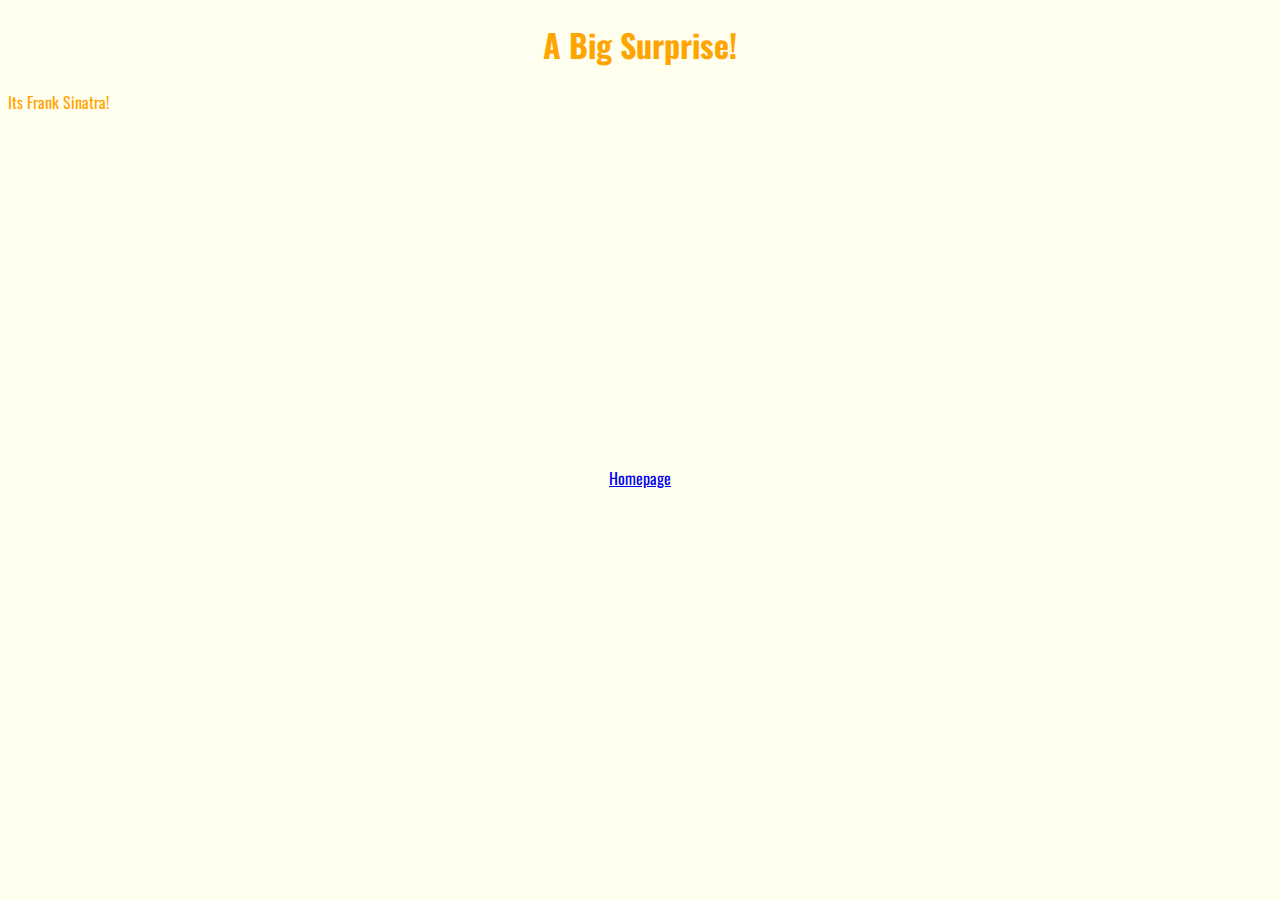
==== thepagesurprise.html @ 1b34acdc "Add files via upload" ====
<!DOCTYPE html>

<html>
	<body>
	<link href="thepagestyle.css" rel="stylesheet">
		<link href="https://fonts.googleapis.com/css?family=Oswald" rel="stylesheet">

<H1><center> A Big Surprise! </h1>

<p>Its Frank Sinatra!</P>

<iframe width="560" height="315" src="https://www.youtube.com/embed/6vr0amOKCHo" frameborder="0" allowfullscreen></iframe>




<p><center><a HREF="index.html">Homepage</a></p>

	</body>
</html>
---- thepagestyle.css ----
h1 {color: orange}

Body {
	
	background: ivory;
	color: orange;
	font-family: 'Oswald', sans-serif;

}

NAV LI {
	display: inline-block;
	border: 7px solid orange;

}

a:hover {color: red;
		background: orange}
		
.lotion {float:left}

.puppy {float: left}

-----lab3---------------------------------------------

table, th, td {border: 1px solid black}
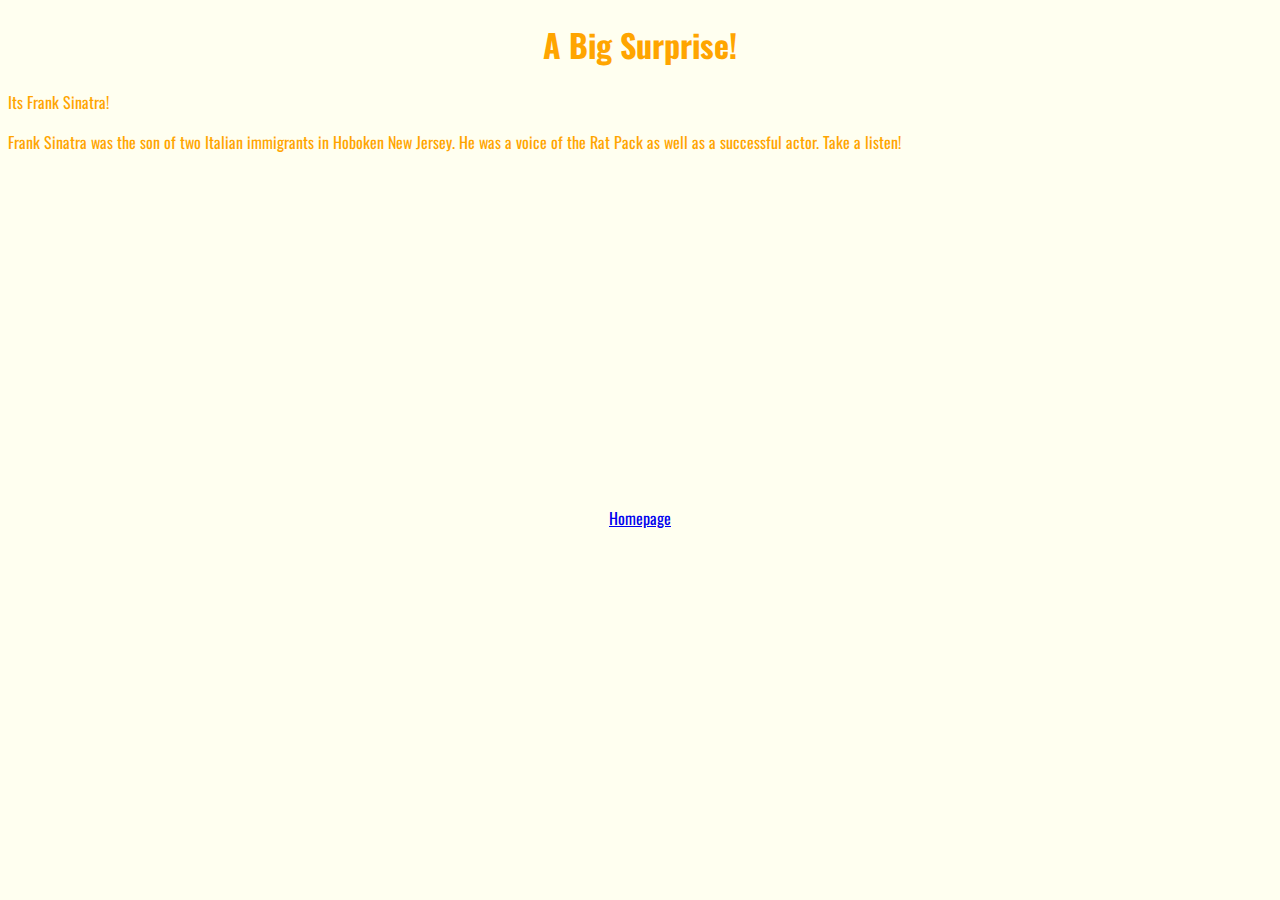
==== commit ce46b5f5: "Update thepagesurprise.html" ====
--- a/thepagesurprise.html
+++ b/thepagesurprise.html
@@ -8,6 +8,8 @@
 <H1><center> A Big Surprise! </h1>
 
 <p>Its Frank Sinatra!</P>
+		
+<P>Frank Sinatra was the son of two Italian immigrants in Hoboken New Jersey.  He was a voice of the Rat Pack as well as a successful actor.  Take a listen!</P>
 
 <iframe width="560" height="315" src="https://www.youtube.com/embed/6vr0amOKCHo" frameborder="0" allowfullscreen></iframe>
 
@@ -17,4 +19,4 @@
 <p><center><a HREF="index.html">Homepage</a></p>
 
 	</body>
-</html>+</html>
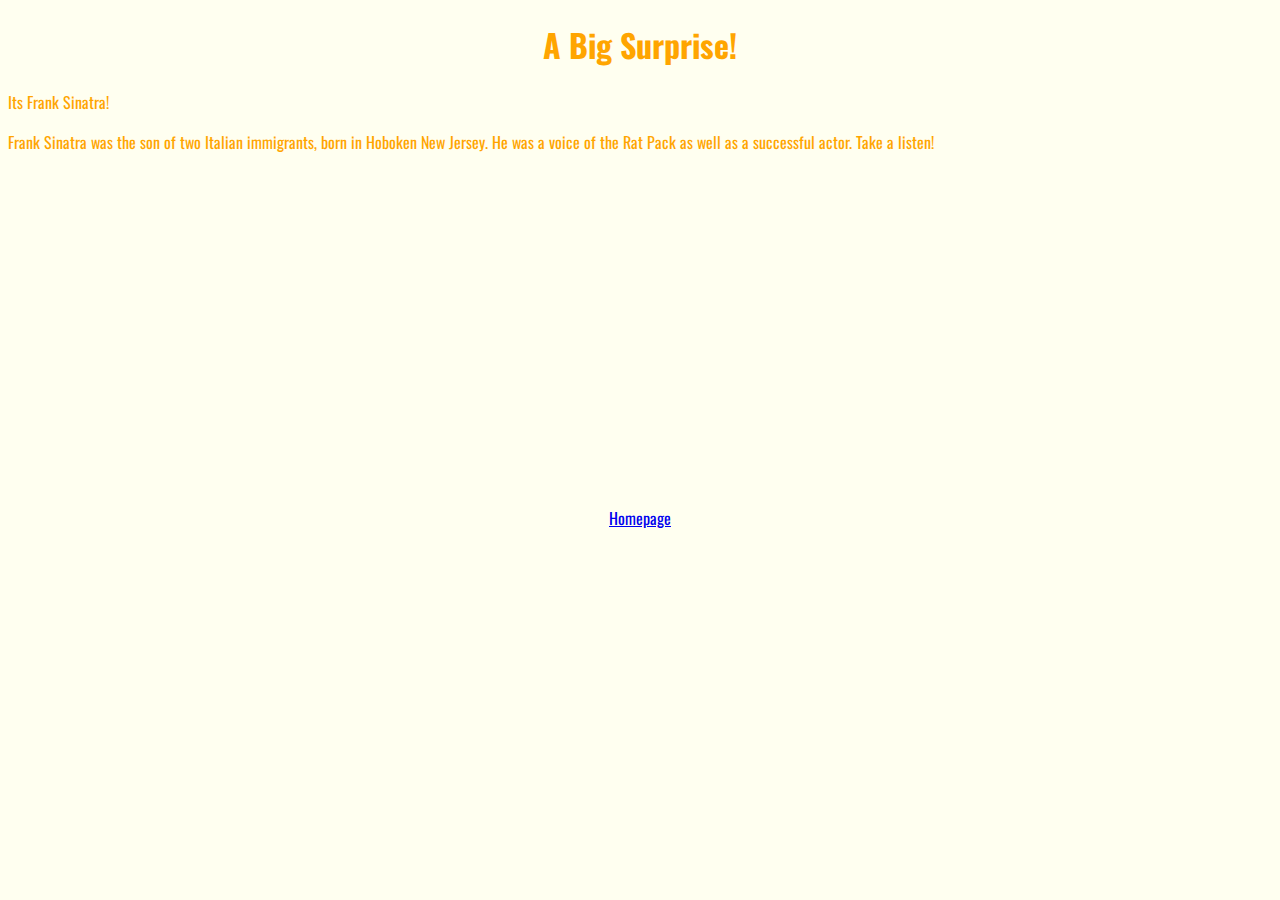
==== commit 7c35c930: "Update thepagesurprise.html" ====
--- a/thepagesurprise.html
+++ b/thepagesurprise.html
@@ -9,7 +9,7 @@
 
 <p>Its Frank Sinatra!</P>
 		
-<P>Frank Sinatra was the son of two Italian immigrants in Hoboken New Jersey.  He was a voice of the Rat Pack as well as a successful actor.  Take a listen!</P>
+<P>Frank Sinatra was the son of two Italian immigrants, born in Hoboken New Jersey.  He was a voice of the Rat Pack as well as a successful actor.  Take a listen!</P>
 
 <iframe width="560" height="315" src="https://www.youtube.com/embed/6vr0amOKCHo" frameborder="0" allowfullscreen></iframe>
 
